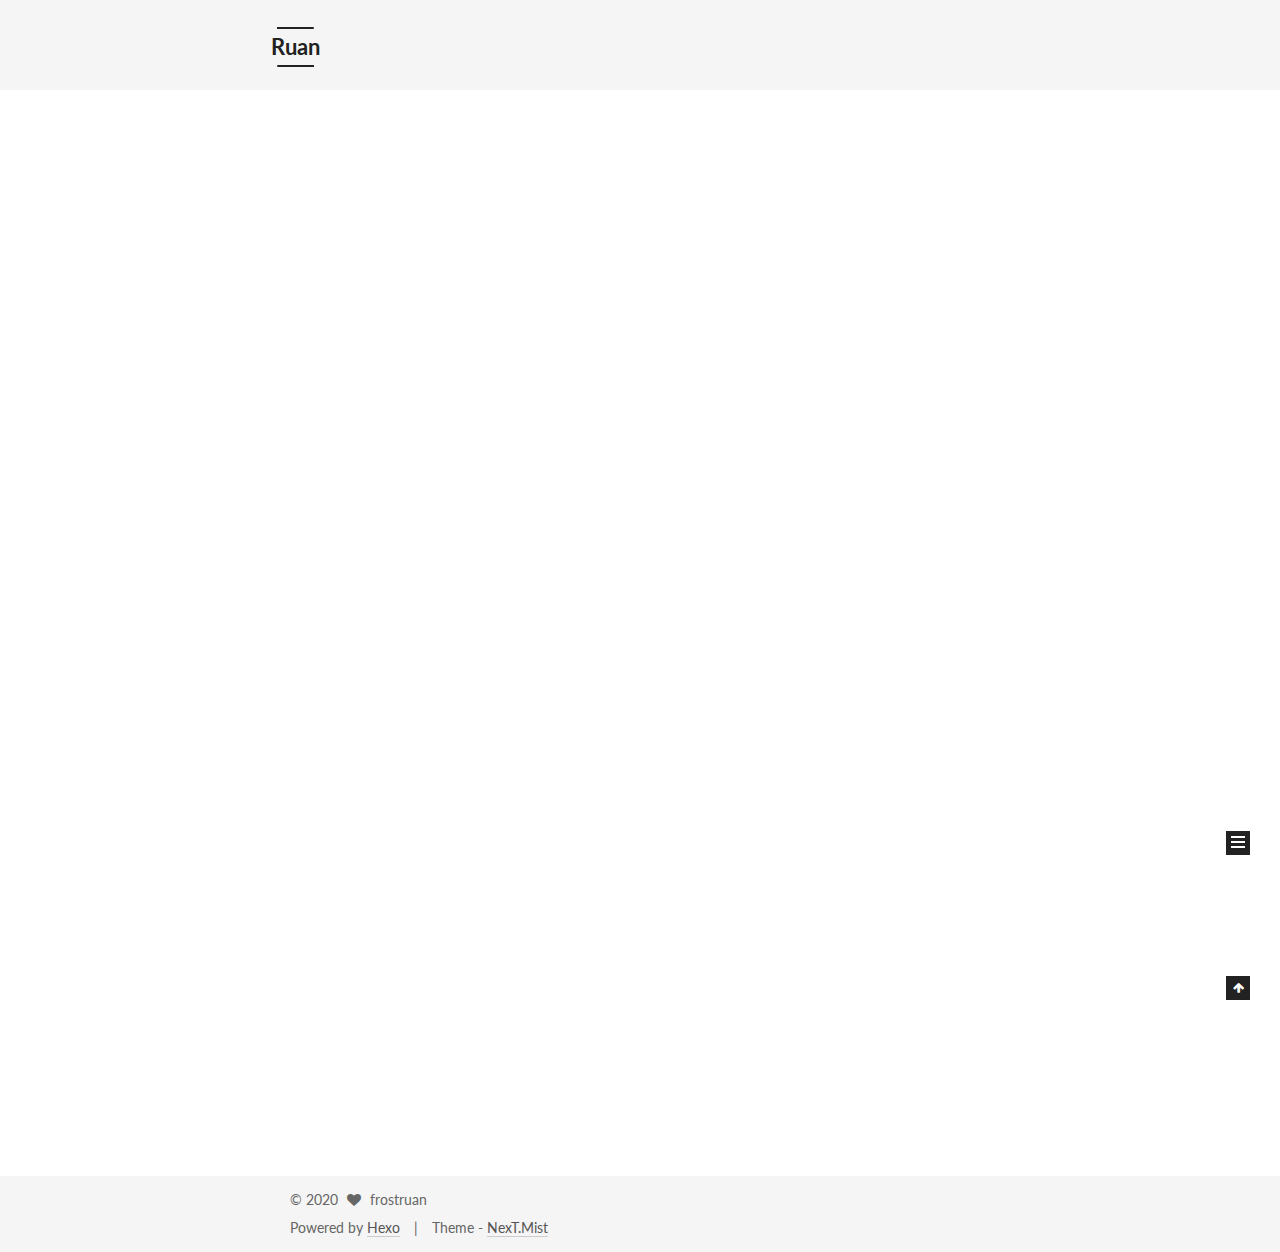
==== index.html @ 589bff8e "Site updated: 2020-01-20 00:01:28" ====
<!DOCTYPE html>



  


<html class="theme-next mist use-motion" lang="zh-CN">
<head>
  <meta charset="UTF-8"/>
<meta http-equiv="X-UA-Compatible" content="IE=edge" />
<meta name="viewport" content="width=device-width, initial-scale=1, maximum-scale=1"/>
<meta name="theme-color" content="#222">









<meta http-equiv="Cache-Control" content="no-transform" />
<meta http-equiv="Cache-Control" content="no-siteapp" />















  
  
  <link href="/lib/fancybox/source/jquery.fancybox.css?v=2.1.5" rel="stylesheet" type="text/css" />




  
  
  
  

  
    
    
  

  

  

  

  

  
    
    
    <link href="//fonts.googleapis.com/css?family=Lato:300,300italic,400,400italic,700,700italic&subset=latin,latin-ext" rel="stylesheet" type="text/css">
  






<link href="/lib/font-awesome/css/font-awesome.min.css?v=4.6.2" rel="stylesheet" type="text/css" />

<link href="/css/main.css?v=5.1.2" rel="stylesheet" type="text/css" />


  <meta name="keywords" content="Hexo, NexT" />








  <link rel="shortcut icon" type="image/x-icon" href="/favicon.ico?v=5.1.2" />






<meta name="description" content="西安电子科技大学 | 计算机科学与技术">
<meta property="og:type" content="website">
<meta property="og:title" content="Ruan">
<meta property="og:url" content="https://frostruan.github.io/index.html">
<meta property="og:site_name" content="Ruan">
<meta property="og:description" content="西安电子科技大学 | 计算机科学与技术">
<meta property="og:locale" content="zh_CN">
<meta property="article:author" content="frostruan">
<meta name="twitter:card" content="summary">



<script type="text/javascript" id="hexo.configurations">
  var NexT = window.NexT || {};
  var CONFIG = {
    root: '/',
    scheme: 'Mist',
    sidebar: {"position":"left","display":"post","offset":12,"offset_float":12,"b2t":false,"scrollpercent":false,"onmobile":false},
    fancybox: true,
    tabs: true,
    motion: true,
    duoshuo: {
      userId: '0',
      author: 'Author'
    },
    algolia: {
      applicationID: '',
      apiKey: '',
      indexName: '',
      hits: {"per_page":10},
      labels: {"input_placeholder":"Search for Posts","hits_empty":"We didn't find any results for the search: ${query}","hits_stats":"${hits} results found in ${time} ms"}
    }
  };
</script>



  <link rel="canonical" href="https://frostruan.github.io/"/>





  <title>Ruan</title>
  














<meta name="generator" content="Hexo 4.2.0"></head>

<body itemscope itemtype="http://schema.org/WebPage" lang="zh-CN">

  
  
    
  

  <div class="container sidebar-position-left 
   page-home 
 ">
    <div class="headband"></div>

    <header id="header" class="header" itemscope itemtype="http://schema.org/WPHeader">
      <div class="header-inner"><div class="site-brand-wrapper">
  <div class="site-meta ">
    

    <div class="custom-logo-site-title">
      <a href="/"  class="brand" rel="start">
        <span class="logo-line-before"><i></i></span>
        <span class="site-title">Ruan</span>
        <span class="logo-line-after"><i></i></span>
      </a>
    </div>
      
        <p class="site-subtitle">ruanhui</p>
      
  </div>

  <div class="site-nav-toggle">
    <button>
      <span class="btn-bar"></span>
      <span class="btn-bar"></span>
      <span class="btn-bar"></span>
    </button>
  </div>
</div>

<nav class="site-nav">
  

  
    <ul id="menu" class="menu">
      
        
        <li class="menu-item menu-item-home">
          <a href="/" rel="section">
            
              <i class="menu-item-icon fa fa-fw fa-home"></i> <br />
            
            Home
          </a>
        </li>
      
        
        <li class="menu-item menu-item-archives">
          <a href="/archives/" rel="section">
            
              <i class="menu-item-icon fa fa-fw fa-archive"></i> <br />
            
            Archives
          </a>
        </li>
      
        
        <li class="menu-item menu-item-tags">
          <a href="/tags/" rel="section">
            
              <i class="menu-item-icon fa fa-fw fa-tags"></i> <br />
            
            Tags
          </a>
        </li>
      

      
    </ul>
  

  
</nav>



 </div>
    </header>

    <main id="main" class="main">
      <div class="main-inner">
        <div class="content-wrap">
          <div id="content" class="content">
            
  <section id="posts" class="posts-expand">
    
      

  

  
  
  

  <article class="post post-type-normal" itemscope itemtype="http://schema.org/Article">
  
  
  
  <div class="post-block">
    <link itemprop="mainEntityOfPage" href="https://frostruan.github.io/2020/01/19/hello-world/">

    <span hidden itemprop="author" itemscope itemtype="http://schema.org/Person">
      <meta itemprop="name" content="frostruan">
      <meta itemprop="description" content="">
      <meta itemprop="image" content="/images/avatar.gif">
    </span>

    <span hidden itemprop="publisher" itemscope itemtype="http://schema.org/Organization">
      <meta itemprop="name" content="Ruan">
    </span>

    
      <header class="post-header">

        
        
          <h1 class="post-title" itemprop="name headline">
                
                <a class="post-title-link" href="/2020/01/19/hello-world/" itemprop="url">Hello World</a></h1>
        

        <div class="post-meta">
          <span class="post-time">
            
              <span class="post-meta-item-icon">
                <i class="fa fa-calendar-o"></i>
              </span>
              
                <span class="post-meta-item-text">Posted on</span>
              
              <time title="Post created" itemprop="dateCreated datePublished" datetime="2020-01-19T23:16:15+08:00">
                2020-01-19
              </time>
            

            

            
          </span>

          

          
            
          

          
          

          

          

          

        </div>
      </header>
    

    
    
    
    <div class="post-body" itemprop="articleBody">

      
      

      
        
          
            <p>Welcome to <a href="https://hexo.io/" target="_blank" rel="noopener">Hexo</a>! This is your very first post. Check <a href="https://hexo.io/docs/" target="_blank" rel="noopener">documentation</a> for more info. If you get any problems when using Hexo, you can find the answer in <a href="https://hexo.io/docs/troubleshooting.html" target="_blank" rel="noopener">troubleshooting</a> or you can ask me on <a href="https://github.com/hexojs/hexo/issues" target="_blank" rel="noopener">GitHub</a>.</p>
<h2 id="Quick-Start"><a href="#Quick-Start" class="headerlink" title="Quick Start"></a>Quick Start</h2><h3 id="Create-a-new-post"><a href="#Create-a-new-post" class="headerlink" title="Create a new post"></a>Create a new post</h3><figure class="highlight bash"><table><tr><td class="gutter"><pre><span class="line">1</span><br></pre></td><td class="code"><pre><span class="line">$ hexo new <span class="string">"My New Post"</span></span><br></pre></td></tr></table></figure>

<p>More info: <a href="https://hexo.io/docs/writing.html" target="_blank" rel="noopener">Writing</a></p>
<h3 id="Run-server"><a href="#Run-server" class="headerlink" title="Run server"></a>Run server</h3><figure class="highlight bash"><table><tr><td class="gutter"><pre><span class="line">1</span><br></pre></td><td class="code"><pre><span class="line">$ hexo server</span><br></pre></td></tr></table></figure>

<p>More info: <a href="https://hexo.io/docs/server.html" target="_blank" rel="noopener">Server</a></p>
<h3 id="Generate-static-files"><a href="#Generate-static-files" class="headerlink" title="Generate static files"></a>Generate static files</h3><figure class="highlight bash"><table><tr><td class="gutter"><pre><span class="line">1</span><br></pre></td><td class="code"><pre><span class="line">$ hexo generate</span><br></pre></td></tr></table></figure>

<p>More info: <a href="https://hexo.io/docs/generating.html" target="_blank" rel="noopener">Generating</a></p>
<h3 id="Deploy-to-remote-sites"><a href="#Deploy-to-remote-sites" class="headerlink" title="Deploy to remote sites"></a>Deploy to remote sites</h3><figure class="highlight bash"><table><tr><td class="gutter"><pre><span class="line">1</span><br></pre></td><td class="code"><pre><span class="line">$ hexo deploy</span><br></pre></td></tr></table></figure>

<p>More info: <a href="https://hexo.io/docs/one-command-deployment.html" target="_blank" rel="noopener">Deployment</a></p>

          
        
      
    </div>
    
    
    

    

    

    

    <footer class="post-footer">
      

      

      

      
      
        <div class="post-eof"></div>
      
    </footer>
  </div>
  
  
  
  </article>


    
  </section>

  


          </div>
          


          

        </div>
        
          
  
  <div class="sidebar-toggle">
    <div class="sidebar-toggle-line-wrap">
      <span class="sidebar-toggle-line sidebar-toggle-line-first"></span>
      <span class="sidebar-toggle-line sidebar-toggle-line-middle"></span>
      <span class="sidebar-toggle-line sidebar-toggle-line-last"></span>
    </div>
  </div>

  <aside id="sidebar" class="sidebar">
    
    <div class="sidebar-inner">

      

      

      <section class="site-overview sidebar-panel sidebar-panel-active">
        <div class="site-author motion-element" itemprop="author" itemscope itemtype="http://schema.org/Person">
          <img class="site-author-image" itemprop="image"
               src="/images/avatar.gif"
               alt="frostruan" />
          <p class="site-author-name" itemprop="name">frostruan</p>
           
              <p class="site-description motion-element" itemprop="description">西安电子科技大学 | 计算机科学与技术</p>
          
        </div>
        <nav class="site-state motion-element">

          
            <div class="site-state-item site-state-posts">
              <a href="/archives/">
                <span class="site-state-item-count">1</span>
                <span class="site-state-item-name">posts</span>
              </a>
            </div>
          

          

          

        </nav>

        

        <div class="links-of-author motion-element">
          
        </div>

        
        

        
        

        


      </section>

      

      

    </div>
  </aside>


        
      </div>
    </main>

    <footer id="footer" class="footer">
      <div class="footer-inner">
        <div class="copyright" >
  
  &copy; 
  <span itemprop="copyrightYear">2020</span>
  <span class="with-love">
    <i class="fa fa-heart"></i>
  </span>
  <span class="author" itemprop="copyrightHolder">frostruan</span>
</div>


<div class="powered-by">
  Powered by <a class="theme-link" href="https://hexo.io" target="_blank" rel="noopener">Hexo</a>
</div>

<div class="theme-info">
  Theme -
  <a class="theme-link" href="https://github.com/iissnan/hexo-theme-next" target="_blank" rel="noopener">
    NexT.Mist
  </a>
</div>


        

        
      </div>
    </footer>

    
      <div class="back-to-top">
        <i class="fa fa-arrow-up"></i>
        
      </div>
    

  </div>

  

<script type="text/javascript">
  if (Object.prototype.toString.call(window.Promise) !== '[object Function]') {
    window.Promise = null;
  }
</script>









  












  
  <script type="text/javascript" src="/lib/jquery/index.js?v=2.1.3"></script>

  
  <script type="text/javascript" src="/lib/fastclick/lib/fastclick.min.js?v=1.0.6"></script>

  
  <script type="text/javascript" src="/lib/jquery_lazyload/jquery.lazyload.js?v=1.9.7"></script>

  
  <script type="text/javascript" src="/lib/velocity/velocity.min.js?v=1.2.1"></script>

  
  <script type="text/javascript" src="/lib/velocity/velocity.ui.min.js?v=1.2.1"></script>

  
  <script type="text/javascript" src="/lib/fancybox/source/jquery.fancybox.pack.js?v=2.1.5"></script>


  


  <script type="text/javascript" src="/js/src/utils.js?v=5.1.2"></script>

  <script type="text/javascript" src="/js/src/motion.js?v=5.1.2"></script>



  
  

  
    <script type="text/javascript" src="/js/src/scrollspy.js?v=5.1.2"></script>
<script type="text/javascript" src="/js/src/post-details.js?v=5.1.2"></script>

  

  


  <script type="text/javascript" src="/js/src/bootstrap.js?v=5.1.2"></script>



  


  




	





  





  






  





  

  

  

  

  

  

</body>
</html>
---- css/main.css ----
/* normalize.css v3.0.2 | MIT License | git.io/normalize */
html {
  font-family: sans-serif; /* 1 */
  -ms-text-size-adjust: 100%; /* 2 */
  -webkit-text-size-adjust: 100%; /* 2 */
}
body {
  margin: 0;
}
article,
aside,
details,
figcaption,
figure,
footer,
header,
hgroup,
main,
menu,
nav,
section,
summary {
  display: block;
}
audio,
canvas,
progress,
video {
  display: inline-block; /* 1 */
  vertical-align: baseline; /* 2 */
}
audio:not([controls]) {
  display: none;
  height: 0;
}
[hidden],
template {
  display: none;
}
a {
  background-color: transparent;
}
a:active,
a:hover {
  outline: 0;
}
abbr[title] {
  border-bottom: 1px dotted;
}
b,
strong {
  font-weight: bold;
}
dfn {
  font-style: italic;
}
h1 {
  font-size: 2em;
  margin: 0.67em 0;
}
mark {
  background: #ff0;
  color: #000;
}
small {
  font-size: 80%;
}
sub,
sup {
  font-size: 75%;
  line-height: 0;
  position: relative;
  vertical-align: baseline;
}
sup {
  top: -0.5em;
}
sub {
  bottom: -0.25em;
}
img {
  border: 0;
}
svg:not(:root) {
  overflow: hidden;
}
figure {
  margin: 1em 40px;
}
hr {
  -moz-box-sizing: content-box;
  box-sizing: content-box;
  height: 0;
}
pre {
  overflow: auto;
}
code,
kbd,
pre,
samp {
  font-family: monospace, monospace;
  font-size: 1em;
}
button,
input,
optgroup,
select,
textarea {
  color: inherit; /* 1 */
  font: inherit; /* 2 */
  margin: 0; /* 3 */
}
button {
  overflow: visible;
}
button,
select {
  text-transform: none;
}
button,
html input[type="button"],
input[type="reset"],
input[type="submit"] {
  -webkit-appearance: button; /* 2 */
  cursor: pointer; /* 3 */
}
button[disabled],
html input[disabled] {
  cursor: default;
}
button::-moz-focus-inner,
input::-moz-focus-inner {
  border: 0;
  padding: 0;
}
input {
  line-height: normal;
}
input[type="checkbox"],
input[type="radio"] {
  box-sizing: border-box; /* 1 */
  padding: 0; /* 2 */
}
input[type="number"]::-webkit-inner-spin-button,
input[type="number"]::-webkit-outer-spin-button {
  height: auto;
}
input[type="search"] {
  -webkit-appearance: textfield; /* 1 */
  -moz-box-sizing: content-box;
  -webkit-box-sizing: content-box; /* 2 */
  box-sizing: content-box;
}
input[type="search"]::-webkit-search-cancel-button,
input[type="search"]::-webkit-search-decoration {
  -webkit-appearance: none;
}
fieldset {
  border: 1px solid #c0c0c0;
  margin: 0 2px;
  padding: 0.35em 0.625em 0.75em;
}
legend {
  border: 0; /* 1 */
  padding: 0; /* 2 */
}
textarea {
  overflow: auto;
}
optgroup {
  font-weight: bold;
}
table {
  border-collapse: collapse;
  border-spacing: 0;
}
td,
th {
  padding: 0;
}
::selection {
  background: #262a30;
  color: #fff;
}
body {
  position: relative;
  font-family: 'Lato', "PingFang SC", "Microsoft YaHei", sans-serif;
  font-size: 14px;
  line-height: 2;
  color: #555;
  background: #fff;
}
@media (max-width: 767px) {
  body {
    padding-right: 0 !important;
  }
}
@media (min-width: 768px) and (max-width: 991px) {
  body {
    padding-right: 0 !important;
  }
}
@media (min-width: 1600px) {
  body {
    font-size: 16px;
  }
}
h1,
h2,
h3,
h4,
h5,
h6 {
  margin: 0;
  padding: 0;
  font-weight: bold;
  line-height: 1.5;
  font-family: 'Lato', "PingFang SC", "Microsoft YaHei", sans-serif;
}
h2,
h3,
h4,
h5,
h6 {
  margin: 20px 0 15px;
}
h1 {
  font-size: 24px;
}
@media (max-width: 767px) {
  h1 {
    font-size: 20px;
  }
}
h2 {
  font-size: 22px;
}
@media (max-width: 767px) {
  h2 {
    font-size: 18px;
  }
}
h3 {
  font-size: 20px;
}
@media (max-width: 767px) {
  h3 {
    font-size: 16px;
  }
}
h4 {
  font-size: 18px;
}
@media (max-width: 767px) {
  h4 {
    font-size: 14px;
  }
}
h5 {
  font-size: 16px;
}
@media (max-width: 767px) {
  h5 {
    font-size: 12px;
  }
}
h6 {
  font-size: 14px;
}
@media (max-width: 767px) {
  h6 {
    font-size: 10px;
  }
}
p {
  margin: 0 0 20px 0;
}
a {
  color: #555;
  text-decoration: none;
  border-bottom: 1px solid #999;
  word-wrap: break-word;
}
a:hover {
  color: #222;
  border-bottom-color: #222;
}
blockquote {
  margin: 0;
  padding: 0;
}
img {
  display: block;
  margin: auto;
  max-width: 100%;
  height: auto;
}
hr {
  margin: 40px 0;
  height: 3px;
  border: none;
  background-color: #ddd;
  background-image: repeating-linear-gradient(-45deg, #fff, #fff 4px, transparent 4px, transparent 8px);
}
blockquote {
  padding: 0 15px;
  color: #666;
  border-left: 4px solid #ddd;
}
blockquote cite::before {
  content: "-";
  padding: 0 5px;
}
dt {
  font-weight: 700;
}
dd {
  margin: 0;
  padding: 0;
}
.text-left {
  text-align: left;
}
.text-center {
  text-align: center;
}
.text-right {
  text-align: right;
}
.text-justify {
  text-align: justify;
}
.text-nowrap {
  white-space: nowrap;
}
.text-lowercase {
  text-transform: lowercase;
}
.text-uppercase {
  text-transform: uppercase;
}
.text-capitalize {
  text-transform: capitalize;
}
.center-block {
  display: block;
  margin-left: auto;
  margin-right: auto;
}
.clearfix:before,
.clearfix:after {
  content: " ";
  display: table;
}
.clearfix:after {
  clear: both;
}
.pullquote {
  width: 45%;
}
.pullquote.left {
  float: left;
  margin-left: 5px;
  margin-right: 10px;
}
.pullquote.right {
  float: right;
  margin-left: 10px;
  margin-right: 5px;
}
.affix.affix.affix {
  position: fixed;
}
.translation {
  margin-top: -20px;
  font-size: 14px;
  color: #999;
}
.scrollbar-measure {
  width: 100px;
  height: 100px;
  overflow: scroll;
  position: absolute;
  top: -9999px;
}
.use-motion .motion-element {
  opacity: 0;
}
table {
  margin: 20px 0;
  width: 100%;
  border-collapse: collapse;
  border-spacing: 0;
  border: 1px solid #ddd;
  font-size: 14px;
  table-layout: fixed;
  word-wrap: break-all;
}
table>tbody>tr:nth-of-type(odd) {
  background-color: #f9f9f9;
}
table>tbody>tr:hover {
  background-color: #f5f5f5;
}
caption,
th,
td {
  padding: 8px;
  text-align: left;
  vertical-align: middle;
  font-weight: normal;
}
th,
td {
  border-bottom: 3px solid #ddd;
  border-right: 1px solid #eee;
}
th {
  padding-bottom: 10px;
  font-weight: 700;
}
td {
  border-bottom-width: 1px;
}
html,
body {
  height: 100%;
}
.container {
  position: relative;
  min-height: 100%;
}
.header-inner {
  margin: 0 auto;
  padding: 100px 0 70px;
  width: 700px;
}
@media (min-width: 1600px) {
  .container .header-inner {
    width: 900px;
  }
}
.main {
  padding-bottom: 150px;
}
.main-inner {
  margin: 0 auto;
  width: 700px;
}
@media (min-width: 1600px) {
  .container .main-inner {
    width: 900px;
  }
}
.footer {
  position: absolute;
  left: 0;
  bottom: 0;
  width: 100%;
  min-height: 50px;
}
.footer-inner {
  box-sizing: border-box;
  margin: 20px auto;
  width: 700px;
}
@media (min-width: 1600px) {
  .container .footer-inner {
    width: 900px;
  }
}
pre,
.highlight {
  overflow: auto;
  margin: 20px 0;
  padding: 0;
  font-size: 13px;
  color: #4d4d4c;
  background: #f7f7f7;
  line-height: 1.6;
}
pre,
code {
  font-family: consolas, Menlo, "PingFang SC", "Microsoft YaHei", monospace;
}
code {
  padding: 2px 4px;
  word-wrap: break-word;
  color: #555;
  background: #eee;
  border-radius: 3px;
  font-size: 13px;
}
pre code {
  padding: 0;
  color: #4d4d4c;
  background: none;
  text-shadow: none;
}
.highlight {
  border-radius: 1px;
}
.highlight pre {
  border: none;
  margin: 0;
  padding: 10px 0;
}
.highlight table {
  margin: 0;
  width: auto;
  border: none;
}
.highlight td {
  border: none;
  padding: 0;
}
.highlight figcaption {
  font-size: 1em;
  color: #4d4d4c;
  line-height: 1em;
  margin-bottom: 1em;
}
.highlight figcaption:before,
.highlight figcaption:after {
  content: " ";
  display: table;
}
.highlight figcaption:after {
  clear: both;
}
.highlight figcaption a {
  float: right;
  color: #4d4d4c;
}
.highlight figcaption a:hover {
  border-bottom-color: #4d4d4c;
}
.highlight .gutter pre {
  padding-left: 10px;
  padding-right: 10px;
  color: #869194;
  text-align: right;
  background-color: #eff2f3;
}
.highlight .code pre {
  width: 100%;
  padding-left: 10px;
  padding-right: 10px;
  background-color: #f7f7f7;
}
.highlight .line {
  height: 20px;
}
.gutter {
  -webkit-user-select: none;
  -moz-user-select: none;
  -ms-user-select: none;
  user-select: none;
}
.gist table {
  width: auto;
}
.gist table td {
  border: none;
}
pre .deletion {
  background: #fdd;
}
pre .addition {
  background: #dfd;
}
pre .meta {
  color: #8959a8;
}
pre .comment {
  color: #8e908c;
}
pre .variable,
pre .attribute,
pre .tag,
pre .regexp,
pre .ruby .constant,
pre .xml .tag .title,
pre .xml .pi,
pre .xml .doctype,
pre .html .doctype,
pre .css .id,
pre .css .class,
pre .css .pseudo {
  color: #c82829;
}
pre .number,
pre .preprocessor,
pre .built_in,
pre .literal,
pre .params,
pre .constant,
pre .command {
  color: #f5871f;
}
pre .ruby .class .title,
pre .css .rules .attribute,
pre .string,
pre .value,
pre .inheritance,
pre .header,
pre .ruby .symbol,
pre .xml .cdata,
pre .special,
pre .number,
pre .formula {
  color: #718c00;
}
pre .title,
pre .css .hexcolor {
  color: #3e999f;
}
pre .function,
pre .python .decorator,
pre .python .title,
pre .ruby .function .title,
pre .ruby .title .keyword,
pre .perl .sub,
pre .javascript .title,
pre .coffeescript .title {
  color: #4271ae;
}
pre .keyword,
pre .javascript .function {
  color: #8959a8;
}
.full-image.full-image.full-image {
  border: none;
  max-width: 100%;
  width: auto;
  margin: 20px auto;
}
@media (min-width: 992px) {
  .full-image.full-image.full-image {
    max-width: none;
    width: 110%;
    margin: 25px -5%;
  }
}
.blockquote-center,
.page-home .post-type-quote blockquote,
.page-post-detail .post-type-quote blockquote {
  position: relative;
  margin: 40px 0;
  padding: 0;
  border-left: none;
  text-align: center;
}
.blockquote-center::before,
.page-home .post-type-quote blockquote::before,
.page-post-detail .post-type-quote blockquote::before,
.blockquote-center::after,
.page-home .post-type-quote blockquote::after,
.page-post-detail .post-type-quote blockquote::after {
  position: absolute;
  content: ' ';
  display: block;
  width: 100%;
  height: 24px;
  opacity: 0.2;
  background-repeat: no-repeat;
  background-position: 0 -6px;
  background-size: 22px 22px;
}
.blockquote-center::before,
.page-home .post-type-quote blockquote::before,
.page-post-detail .post-type-quote blockquote::before {
  top: -20px;
  background-image: url("../images/quote-l.svg");
  border-top: 1px solid #ccc;
}
.blockquote-center::after,
.page-home .post-type-quote blockquote::after,
.page-post-detail .post-type-quote blockquote::after {
  bottom: -20px;
  background-image: url("../images/quote-r.svg");
  border-bottom: 1px solid #ccc;
  background-position: 100% 8px;
}
.blockquote-center p,
.page-home .post-type-quote blockquote p,
.page-post-detail .post-type-quote blockquote p,
.blockquote-center div,
.page-home .post-type-quote blockquote div,
.page-post-detail .post-type-quote blockquote div {
  text-align: center;
}
.post .post-body .group-picture img {
  box-sizing: border-box;
  padding: 0 3px;
  border: none;
}
.post .group-picture-row {
  overflow: hidden;
  margin-top: 6px;
}
.post .group-picture-row:first-child {
  margin-top: 0;
}
.post .group-picture-column {
  float: left;
}
.page-post-detail .post-body .group-picture-column {
  float: none;
  margin-top: 10px;
  width: auto !important;
}
.page-post-detail .post-body .group-picture-column img {
  margin: 0 auto;
}
.page-archive .group-picture-container {
  overflow: hidden;
}
.page-archive .group-picture-row {
  float: left;
}
.page-archive .group-picture-row:first-child {
  margin-top: 6px;
}
.page-archive .group-picture-column {
  max-width: 150px;
  max-height: 150px;
}
.post-body .note {
  position: relative;
  padding: 15px;
  margin-bottom: 20px;
  border: 1px solid #eee;
  border-left-width: 5px;
  border-radius: 3px;
}
.post-body .note h2,
.post-body .note h3,
.post-body .note h4,
.post-body .note h5,
.post-body .note h6 {
  margin-top: 0;
  margin-bottom: 0;
  border-bottom: initial;
  padding-top: 0 !important;
}
.post-body .note p:first-child,
.post-body .note ul:first-child,
.post-body .note ol:first-child,
.post-body .note table:first-child,
.post-body .note pre:first-child,
.post-body .note blockquote:first-child {
  margin-top: 0;
}
.post-body .note p:last-child,
.post-body .note ul:last-child,
.post-body .note ol:last-child,
.post-body .note table:last-child,
.post-body .note pre:last-child,
.post-body .note blockquote:last-child {
  margin-bottom: 0;
}
.post-body .note.default {
  border-left-color: #777;
}
.post-body .note.default h2,
.post-body .note.default h3,
.post-body .note.default h4,
.post-body .note.default h5,
.post-body .note.default h6 {
  color: #777;
}
.post-body .note.primary {
  border-left-color: #6f42c1;
}
.post-body .note.primary h2,
.post-body .note.primary h3,
.post-body .note.primary h4,
.post-body .note.primary h5,
.post-body .note.primary h6 {
  color: #6f42c1;
}
.post-body .note.info {
  border-left-color: #428bca;
}
.post-body .note.info h2,
.post-body .note.info h3,
.post-body .note.info h4,
.post-body .note.info h5,
.post-body .note.info h6 {
  color: #428bca;
}
.post-body .note.success {
  border-left-color: #5cb85c;
}
.post-body .note.success h2,
.post-body .note.success h3,
.post-body .note.success h4,
.post-body .note.success h5,
.post-body .note.success h6 {
  color: #5cb85c;
}
.post-body .note.warning {
  border-left-color: #f0ad4e;
}
.post-body .note.warning h2,
.post-body .note.warning h3,
.post-body .note.warning h4,
.post-body .note.warning h5,
.post-body .note.warning h6 {
  color: #f0ad4e;
}
.post-body .note.danger {
  border-left-color: #d9534f;
}
.post-body .note.danger h2,
.post-body .note.danger h3,
.post-body .note.danger h4,
.post-body .note.danger h5,
.post-body .note.danger h6 {
  color: #d9534f;
}
.post-body .label {
  display: inline;
  padding: 0 2px;
  white-space: nowrap;
}
.post-body .label.default {
  background-color: #f0f0f0;
}
.post-body .label.primary {
  background-color: #efe6f7;
}
.post-body .label.info {
  background-color: #e5f2f8;
}
.post-body .label.success {
  background-color: #e7f4e9;
}
.post-body .label.warning {
  background-color: #fcf6e1;
}
.post-body .label.danger {
  background-color: #fae8eb;
}
.post-body .tabs {
  position: relative;
  display: block;
  margin-bottom: 20px;
  padding-top: 10px;
}
.post-body .tabs ul.nav-tabs {
  margin: 0;
  padding: 0;
  display: flex;
  margin-bottom: -1px;
}
@media (max-width: 413px) {
  .post-body .tabs ul.nav-tabs {
    display: block;
    margin-bottom: 5px;
  }
}
.post-body .tabs ul.nav-tabs li.tab {
  list-style-type: none !important;
  margin: 0 0.25em 0 0;
  border-top: 3px solid transparent;
  border-left: 1px solid transparent;
  border-right: 1px solid transparent;
}
@media (max-width: 413px) {
  .post-body .tabs ul.nav-tabs li.tab {
    margin: initial;
    border-top: 1px solid transparent;
    border-left: 3px solid transparent;
    border-right: 1px solid transparent;
    border-bottom: 1px solid transparent;
  }
}
.post-body .tabs ul.nav-tabs li.tab a {
  outline: 0;
  border-bottom: initial;
  display: block;
  line-height: 1.8em;
  padding: 0.25em 0.75em;
  transition-duration: 0.2s;
  transition-timing-function: ease-out;
  transition-delay: 0s;
}
.post-body .tabs ul.nav-tabs li.tab a i {
  width: 1.285714285714286em;
}
.post-body .tabs ul.nav-tabs li.tab.active {
  border-top: 3px solid #fc6423;
  border-left: 1px solid #ddd;
  border-right: 1px solid #ddd;
  background-color: #fff;
}
@media (max-width: 413px) {
  .post-body .tabs ul.nav-tabs li.tab.active {
    border-top: 1px solid #ddd;
    border-left: 3px solid #fc6423;
    border-right: 1px solid #ddd;
    border-bottom: 1px solid #ddd;
  }
}
.post-body .tabs ul.nav-tabs li.tab.active a {
  cursor: default;
  color: #555;
}
.post-body .tabs .tab-content {
  background-color: #fff;
}
.post-body .tabs .tab-content .tab-pane {
  border: 1px solid #ddd;
  padding: 20px 20px 0 20px;
}
.post-body .tabs .tab-content .tab-pane:not(.active) {
  display: none !important;
}
.post-body .tabs .tab-content .tab-pane.active {
  display: block !important;
}
.btn {
  display: inline-block;
  padding: 0 20px;
  font-size: 14px;
  color: #fff;
  background: #222;
  border: 2px solid #222;
  text-decoration: none;
  border-radius: 0;
  transition-property: background-color;
  transition-duration: 0.2s;
  transition-timing-function: ease-in-out;
  transition-delay: 0s;
}
.btn:hover,
.post-button .btn:hover {
  border-color: #222;
  color: #222;
  background: #fff;
}
.btn-bar {
  display: block;
  width: 22px;
  height: 2px;
  background: #555;
  border-radius: 1px;
}
.btn-bar+.btn-bar {
  margin-top: 4px;
}
.pagination {
  margin: 120px 0 40px;
  text-align: center;
  border-top: 1px solid #eee;
}
.page-number-basic,
.pagination .prev,
.pagination .next,
.pagination .page-number,
.pagination .space {
  display: inline-block;
  position: relative;
  top: -1px;
  margin: 0 10px;
  padding: 0 10px;
  line-height: 30px;
}
@media (max-width: 767px) {
  .page-number-basic,
  .pagination .prev,
  .pagination .next,
  .pagination .page-number,
  .pagination .space {
    margin: 0 5px;
  }
}
.pagination .prev,
.pagination .next,
.pagination .page-number {
  border-bottom: 0;
  border-top: 1px solid #eee;
  transition-property: border-color;
  transition-duration: 0.2s;
  transition-timing-function: ease-in-out;
  transition-delay: 0s;
}
.pagination .prev:hover,
.pagination .next:hover,
.pagination .page-number:hover {
  border-top-color: #222;
}
.pagination .space {
  padding: 0;
  margin: 0;
}
.pagination .prev {
  margin-left: 0;
}
.pagination .next {
  margin-right: 0;
}
.pagination .page-number.current {
  color: #fff;
  background: #ccc;
  border-top-color: #ccc;
}
@media (max-width: 767px) {
  .pagination {
    border-top: none;
  }
  .pagination .prev,
  .pagination .next,
  .pagination .page-number {
    margin-bottom: 10px;
    border-top: 0;
    border-bottom: 1px solid #eee;
  }
  .pagination .prev:hover,
  .pagination .next:hover,
  .pagination .page-number:hover {
    border-bottom-color: #222;
  }
}
.comments {
  margin: 60px 20px 0;
}
.tag-cloud {
  text-align: center;
}
.tag-cloud a {
  display: inline-block;
  margin: 10px;
}
.back-to-top {
  box-sizing: border-box;
  position: fixed;
  bottom: -100px;
  right: 30px;
  z-index: 1050;
  padding: 0 6px;
  width: 24px;
  background: #222;
  font-size: 12px;
  opacity: 1;
  color: #fff;
  cursor: pointer;
  text-align: center;
  -webkit-transform: translateZ(0);
  transition-property: bottom;
  transition-duration: 0.2s;
  transition-timing-function: ease-in-out;
  transition-delay: 0s;
}
@media (min-width: 768px) and (max-width: 991px) {
  .back-to-top {
    display: none !important;
  }
}
@media (max-width: 767px) {
  .back-to-top {
    display: none !important;
  }
}
.back-to-top.back-to-top-on {
  bottom: 19px;
}
.header {
  background: transparent;
}
.header-inner {
  position: relative;
}
.headband {
  height: 3px;
  background: #222;
}
.site-meta {
  margin: 0;
  text-align: left;
}
@media (max-width: 767px) {
  .site-meta {
    text-align: center;
  }
}
.brand {
  position: relative;
  display: inline-block;
  padding: 0 40px;
  color: #222;
  background: #222;
  border-bottom: none;
}
.brand:hover {
  color: #222;
}
.logo {
  display: inline-block;
  margin-right: 5px;
  line-height: 36px;
  vertical-align: top;
}
.site-title {
  display: inline-block;
  vertical-align: top;
  line-height: 36px;
  font-size: 20px;
  font-weight: normal;
  font-family: 'Lato', "PingFang SC", "Microsoft YaHei", sans-serif;
}
.site-subtitle {
  margin-top: 10px;
  font-size: 13px;
  color: #999;
}
.use-motion .brand {
  opacity: 0;
}
.use-motion .logo,
.use-motion .site-title,
.use-motion .site-subtitle {
  opacity: 0;
  position: relative;
  top: -10px;
}
.site-nav-toggle {
  display: none;
  position: absolute;
  top: 10px;
  left: 10px;
}
@media (max-width: 767px) {
  .site-nav-toggle {
    display: block;
  }
}
.site-nav-toggle button {
  margin-top: 2px;
  padding: 9px 10px;
  background: transparent;
  border: none;
}
@media (max-width: 767px) {
  .site-nav {
    display: none;
    margin: 0 -10px;
    padding: 0 10px;
    clear: both;
    border-top: 1px solid #ddd;
  }
}
@media (min-width: 768px) and (max-width: 991px) {
  .site-nav {
    display: block !important;
  }
}
@media (min-width: 992px) {
  .site-nav {
    display: block !important;
  }
}
.menu {
  margin-top: 20px;
  padding-left: 0;
  text-align: center;
}
.menu .menu-item {
  display: inline-block;
  margin: 0 10px;
  list-style: none;
}
@media screen and (max-width: 767px) {
  .menu .menu-item {
    margin-top: 10px;
  }
}
.menu .menu-item a {
  display: block;
  font-size: 13px;
  line-height: inherit;
  border-bottom: 1px solid transparent;
  transition-property: border-color;
  transition-duration: 0.2s;
  transition-timing-function: ease-in-out;
  transition-delay: 0s;
}
.menu .menu-item a:hover {
  border-bottom-color: #222;
}
.menu .menu-item .fa {
  margin-right: 5px;
}
.use-motion .menu-item {
  opacity: 0;
}
.post-body {
  font-family: 'Lato', "PingFang SC", "Microsoft YaHei", sans-serif;
}
@media (max-width: 767px) {
  .post-body {
    word-break: break-word;
  }
}
.post-body .fancybox img {
  display: block !important;
  margin: 0 auto;
  cursor: pointer;
  cursor: zoom-in;
  cursor: -webkit-zoom-in;
}
.post-body .image-caption,
.post-body .figure .caption {
  margin: 10px auto 15px;
  text-align: center;
  font-size: 14px;
  color: #999;
  font-weight: bold;
  line-height: 1;
}
.post-sticky-flag {
  display: inline-block;
  font-size: 16px;
  -ms-transform: rotate(30deg);
  -webkit-transform: rotate(30deg);
  -moz-transform: rotate(30deg);
  -ms-transform: rotate(30deg);
  -o-transform: rotate(30deg);
  transform: rotate(30deg);
}
.posts-expand {
  padding-top: 40px;
}
@media (max-width: 767px) {
  .posts-expand {
    margin: 0 20px;
  }
  .post-body pre {
    padding: 10px;
  }
  .post-body pre .gutter pre {
    padding-right: 10px;
  }
  .post-body .highlight {
    margin-left: 0px;
    margin-right: 0px;
    padding: 0;
  }
  .post-body .highlight .gutter pre {
    padding-right: 10px;
  }
}
@media (min-width: 992px) {
  .posts-expand .post-body {
    text-align: justify;
  }
}
.posts-expand .post-body h2,
.posts-expand .post-body h3,
.posts-expand .post-body h4,
.posts-expand .post-body h5,
.posts-expand .post-body h6 {
  padding-top: 10px;
}
.posts-expand .post-body h2 .header-anchor,
.posts-expand .post-body h3 .header-anchor,
.posts-expand .post-body h4 .header-anchor,
.posts-expand .post-body h5 .header-anchor,
.posts-expand .post-body h6 .header-anchor {
  float: right;
  margin-left: 10px;
  color: #ccc;
  border-bottom-style: none;
  visibility: hidden;
}
.posts-expand .post-body h2 .header-anchor:hover,
.posts-expand .post-body h3 .header-anchor:hover,
.posts-expand .post-body h4 .header-anchor:hover,
.posts-expand .post-body h5 .header-anchor:hover,
.posts-expand .post-body h6 .header-anchor:hover {
  color: inherit;
}
.posts-expand .post-body h2:hover .header-anchor,
.posts-expand .post-body h3:hover .header-anchor,
.posts-expand .post-body h4:hover .header-anchor,
.posts-expand .post-body h5:hover .header-anchor,
.posts-expand .post-body h6:hover .header-anchor {
  visibility: visible;
}
.posts-expand .post-body ul li {
  list-style: circle;
}
.posts-expand .post-body img {
  box-sizing: border-box;
  margin: auto;
  padding: 3px;
  border: 1px solid #ddd;
}
.posts-expand .fancybox img {
  margin: 0 auto;
}
@media (max-width: 767px) {
  .posts-collapse {
    margin: 0 20px;
  }
  .posts-collapse .post-title,
  .posts-collapse .post-meta {
    display: block;
    width: auto;
    text-align: left;
  }
}
.posts-collapse {
  position: relative;
  z-index: 1010;
  margin-left: 0;
}
.posts-collapse::after {
  content: " ";
  position: absolute;
  top: 20px;
  left: 0;
  margin-left: -2px;
  width: 4px;
  height: 100%;
  background: #f5f5f5;
  z-index: -1;
}
@media (max-width: 767px) {
  .posts-collapse {
    margin: 0 20px;
  }
}
.posts-collapse .collection-title {
  position: relative;
  margin: 60px 0;
}
.posts-collapse .collection-title h1,
.posts-collapse .collection-title h2 {
  margin-left: 20px;
}
.posts-collapse .collection-title small {
  color: #bbb;
  margin-left: 5px;
}
.posts-collapse .collection-title::before {
  content: " ";
  position: absolute;
  left: 0;
  top: 50%;
  margin-left: -4px;
  margin-top: -4px;
  width: 8px;
  height: 8px;
  background: #bbb;
  border-radius: 50%;
}
.posts-collapse .post {
  margin: 30px 0;
}
.posts-collapse .post-header {
  position: relative;
  transition-duration: 0.2s;
  transition-timing-function: ease-in-out;
  transition-delay: 0s;
  transition-property: border;
  border-bottom: 1px dashed #ccc;
}
.posts-collapse .post-header::before {
  content: " ";
  position: absolute;
  left: 0;
  top: 12px;
  width: 6px;
  height: 6px;
  margin-left: -4px;
  background: #bbb;
  border-radius: 50%;
  border: 1px solid #fff;
  transition-duration: 0.2s;
  transition-timing-function: ease-in-out;
  transition-delay: 0s;
  transition-property: background;
}
.posts-collapse .post-header:hover {
  border-bottom-color: #666;
}
.posts-collapse .post-header:hover::before {
  background: #222;
}
.posts-collapse .post-meta {
  position: absolute;
  font-size: 12px;
  left: 20px;
  top: 5px;
}
.posts-collapse .post-comments-count {
  display: none;
}
.posts-collapse .post-title {
  margin-left: 60px;
  font-size: 16px;
  font-weight: normal;
  line-height: inherit;
}
.posts-collapse .post-title::after {
  margin-left: 3px;
  opacity: 0.6;
}
.posts-collapse .post-title a {
  color: #666;
  border-bottom: none;
}
.page-home .post-type-quote .post-header,
.page-post-detail .post-type-quote .post-header,
.page-home .post-type-quote .post-tags,
.page-post-detail .post-type-quote .post-tags {
  display: none;
}
.posts-expand .post-title {
  font-size: 26px;
  text-align: center;
  word-break: break-word;
  font-weight: 400;
}
@media (max-width: 767px) {
  .posts-expand .post-title {
    font-size: 22px;
  }
}
.posts-expand .post-title-link {
  display: inline-block;
  position: relative;
  color: #555;
  border-bottom: none;
  line-height: 1.2;
  vertical-align: top;
}
.posts-expand .post-title-link::before {
  content: "";
  position: absolute;
  width: 100%;
  height: 2px;
  bottom: 0;
  left: 0;
  background-color: #000;
  visibility: hidden;
  -webkit-transform: scaleX(0);
  -moz-transform: scaleX(0);
  -ms-transform: scaleX(0);
  -o-transform: scaleX(0);
  transform: scaleX(0);
  transition-duration: 0.2s;
  transition-timing-function: ease-in-out;
  transition-delay: 0s;
}
.posts-expand .post-title-link:hover::before {
  visibility: visible;
  -webkit-transform: scaleX(1);
  -moz-transform: scaleX(1);
  -ms-transform: scaleX(1);
  -o-transform: scaleX(1);
  transform: scaleX(1);
}
.posts-expand .post-title-link .fa {
  font-size: 16px;
}
.posts-expand .post-meta {
  margin: 3px 0 60px 0;
  color: #999;
  font-family: 'Lato', "PingFang SC", "Microsoft YaHei", sans-serif;
  font-size: 12px;
  text-align: center;
}
.posts-expand .post-meta .post-category-list {
  display: inline-block;
  margin: 0;
  padding: 3px;
}
.posts-expand .post-meta .post-category-list-link {
  color: #999;
}
.posts-expand .post-meta .post-description {
  font-size: 14px;
  margin-top: 2px;
}
.post-wordcount {
  display: inline-block;
}
.post-meta-divider {
  margin: 0 0.5em;
}
.post-meta-item-icon {
  margin-right: 3px;
}
@media (min-width: 768px) and (max-width: 991px) {
  .post-meta-item-icon {
    display: inline-block;
  }
}
@media (max-width: 767px) {
  .post-meta-item-icon {
    display: inline-block;
  }
}
@media (min-width: 768px) and (max-width: 991px) {
  .post-meta-item-text {
    display: none;
  }
}
@media (max-width: 767px) {
  .post-meta-item-text {
    display: none;
  }
}
@media (max-width: 767px) {
  .posts-expand .post-comments-count {
    display: none;
  }
}
.post-button {
  margin-top: 50px;
}
.post-button .btn {
  color: #555;
  font-size: 14px;
  background: transparent;
  border-radius: 0;
  line-height: 2;
  margin: 0 4px 8px 4px;
}
.post-button .fa-fw {
  width: 1.285714285714286em;
  text-align: left;
}
.posts-expand .post-tags {
  margin-top: 40px;
  text-align: center;
}
.posts-expand .post-tags a {
  display: inline-block;
  margin-right: 10px;
  font-size: 13px;
}
.post-nav {
  display: table;
  margin-top: 15px;
  width: 100%;
  border-top: 1px solid #eee;
}
.post-nav-divider {
  display: table-cell;
  width: 10%;
}
.post-nav-item {
  display: table-cell;
  padding: 10px 0 0 0;
  width: 45%;
  vertical-align: top;
}
.post-nav-item a {
  position: relative;
  display: block;
  line-height: 25px;
  font-size: 14px;
  color: #555;
  border-bottom: none;
}
.post-nav-item a:hover {
  color: #222;
  border-bottom: none;
}
.post-nav-item a:active {
  top: 2px;
}
.post-nav-item .fa {
  position: absolute;
  top: 8px;
  left: 0;
  font-size: 12px;
}
.post-nav-next a {
  padding-left: 15px;
}
.post-nav-prev {
  text-align: right;
}
.post-nav-prev a {
  padding-right: 15px;
}
.post-nav-prev .fa {
  right: 0;
  left: auto;
}
.posts-expand .post-eof {
  display: block;
  margin: 80px auto 60px;
  width: 8%;
  height: 1px;
  background: #ccc;
  text-align: center;
}
.post:last-child .post-eof.post-eof.post-eof {
  display: none;
}
.post-gallery {
  display: table;
  table-layout: fixed;
  width: 100%;
  border-collapse: separate;
}
.post-gallery-row {
  display: table-row;
}
.post-gallery .post-gallery-img {
  display: table-cell;
  text-align: center;
  vertical-align: middle;
  border: none;
}
.post-gallery .post-gallery-img img {
  max-width: 100%;
  max-height: 100%;
  border: none;
}
.fancybox-close,
.fancybox-close:hover {
  border: none;
}
.rtl.post-body p,
.rtl.post-body a,
.rtl.post-body h1,
.rtl.post-body h2,
.rtl.post-body h3,
.rtl.post-body h4,
.rtl.post-body h5,
.rtl.post-body h6,
.rtl.post-body li,
.rtl.post-body ul,
.rtl.post-body ol {
  direction: rtl;
  font-family: UKIJ Ekran;
}
.rtl.post-title {
  font-family: UKIJ Ekran;
}
.sidebar {
  position: fixed;
  right: 0;
  top: 0;
  bottom: 0;
  width: 0;
  z-index: 1040;
  box-shadow: inset 0 2px 6px #000;
  background: #222;
  -webkit-transform: translateZ(0);
}
.sidebar a {
  color: #999;
  border-bottom-color: #555;
}
.sidebar a:hover {
  color: #eee;
}
@media (min-width: 768px) and (max-width: 991px) {
  .sidebar {
    display: none !important;
  }
}
@media (max-width: 767px) {
  .sidebar {
    display: none !important;
  }
}
.sidebar-inner {
  position: relative;
  padding: 20px 10px;
  color: #999;
  text-align: center;
}
.sidebar-toggle {
  position: fixed;
  right: 30px;
  bottom: 45px;
  width: 14px;
  height: 14px;
  padding: 5px;
  background: #222;
  line-height: 0;
  z-index: 1050;
  cursor: pointer;
  -webkit-transform: translateZ(0);
}
@media (min-width: 768px) and (max-width: 991px) {
  .sidebar-toggle {
    display: none !important;
  }
}
@media (max-width: 767px) {
  .sidebar-toggle {
    display: none !important;
  }
}
.sidebar-toggle-line {
  position: relative;
  display: inline-block;
  vertical-align: top;
  height: 2px;
  width: 100%;
  background: #fff;
  margin-top: 3px;
}
.sidebar-toggle-line:first-child {
  margin-top: 0;
}
.site-author-image {
  display: block;
  margin: 0 auto;
  padding: 2px;
  max-width: 96px;
  height: auto;
  border: 2px solid #333;
}
.site-author-name {
  margin: 5px 0 0;
  text-align: center;
  color: #f5f5f5;
  font-weight: normal;
}
.site-description {
  margin-top: 5px;
  text-align: center;
  font-size: 14px;
  color: #999;
}
.site-state {
  overflow: hidden;
  line-height: 1.4;
  white-space: nowrap;
  text-align: center;
}
.site-state-item {
  display: inline-block;
  padding: 0 15px;
  border-left: 1px solid #333;
}
.site-state-item:first-child {
  border-left: none;
}
.site-state-item a {
  border-bottom: none;
}
.site-state-item-count {
  display: block;
  text-align: center;
  color: inherit;
  font-weight: 600;
  font-size: 18px;
}
.site-state-item-name {
  font-size: 13px;
  color: inherit;
}
.feed-link {
  margin-top: 20px;
}
.feed-link a {
  display: inline-block;
  padding: 0 15px;
  color: #fc6423;
  border: 1px solid #fc6423;
  border-radius: 4px;
}
.feed-link a i {
  color: #fc6423;
  font-size: 14px;
}
.feed-link a:hover {
  color: #fff;
  background: #fc6423;
}
.feed-link a:hover i {
  color: #fff;
}
.links-of-author {
  margin-top: 20px;
  display: flex;
  flex-wrap: wrap;
  justify-content: center;
}
.links-of-author a {
  display: inline-block;
  vertical-align: middle;
  margin-right: 10px;
  margin-bottom: 10px;
  border-bottom-color: #555;
  font-size: 13px;
}
.links-of-author a:before {
  display: inline-block;
  vertical-align: middle;
  margin-right: 3px;
  content: " ";
  width: 4px;
  height: 4px;
  border-radius: 50%;
  background: #32ff54;
}
.links-of-blogroll {
  font-size: 13px;
}
.links-of-blogroll-title {
  margin-top: 20px;
  font-size: 14px;
  font-weight: 600;
}
.links-of-blogroll-list {
  margin: 0;
  padding: 0;
  list-style: none;
}
.links-of-blogroll-item {
  padding: 2px 10px;
}
.sidebar-nav {
  margin: 0 0 20px;
  padding-left: 0;
}
.sidebar-nav li {
  display: inline-block;
  cursor: pointer;
  border-bottom: 1px solid transparent;
  font-size: 14px;
  color: #555;
}
.sidebar-nav li:hover {
  color: #f5f5f5;
}
.page-post-detail .sidebar-nav-toc {
  padding: 0 5px;
}
.page-post-detail .sidebar-nav-overview {
  margin-left: 10px;
}
.sidebar-nav .sidebar-nav-active {
  color: #87daff;
  border-bottom-color: #87daff;
}
.sidebar-nav .sidebar-nav-active:hover {
  color: #87daff;
}
.sidebar-panel {
  display: none;
}
.sidebar-panel-active {
  display: block;
}
.post-toc-empty {
  font-size: 14px;
  color: #666;
}
.post-toc-wrap {
  overflow: hidden;
}
.post-toc {
  overflow: auto;
}
.post-toc ol {
  margin: 0;
  padding: 0 2px 5px 10px;
  text-align: left;
  list-style: none;
  font-size: 14px;
}
.post-toc ol > ol {
  padding-left: 0;
}
.post-toc ol a {
  transition-duration: 0.2s;
  transition-timing-function: ease-in-out;
  transition-delay: 0s;
  transition-property: all;
  color: #999;
  border-bottom-color: #555;
}
.post-toc ol a:hover {
  color: #ccc;
  border-bottom-color: #ccc;
}
.post-toc .nav-item {
  overflow: hidden;
  text-overflow: ellipsis;
  white-space: nowrap;
  line-height: 1.8;
}
.post-toc .nav .nav-child {
  display: none;
}
.post-toc .nav .active > .nav-child {
  display: block;
}
.post-toc .nav .active-current > .nav-child {
  display: block;
}
.post-toc .nav .active-current > .nav-child > .nav-item {
  display: block;
}
.post-toc .nav .active > a {
  color: #87daff;
  border-bottom-color: #87daff;
}
.post-toc .nav .active-current > a {
  color: #87daff;
}
.post-toc .nav .active-current > a:hover {
  color: #87daff;
}
.footer {
  font-size: 14px;
  color: #999;
}
.footer img {
  border: none;
}
.footer-inner {
  text-align: center;
}
.with-love {
  display: inline-block;
  margin: 0 5px;
}
.powered-by,
.theme-info {
  display: inline-block;
}
.powered-by {
  margin-right: 10px;
}
.powered-by::after {
  content: "|";
  padding-left: 10px;
}
.cc-license {
  margin-top: 10px;
  text-align: center;
}
.cc-license .cc-opacity {
  opacity: 0.7;
  border-bottom: none;
}
.cc-license .cc-opacity:hover {
  opacity: 0.9;
}
.cc-license img {
  display: inline-block;
}
.theme-next #ds-thread #ds-reset {
  color: #555;
}
.theme-next #ds-thread #ds-reset .ds-replybox {
  margin-bottom: 30px;
}
.theme-next #ds-thread #ds-reset .ds-replybox .ds-avatar,
.theme-next #ds-reset .ds-avatar img {
  box-shadow: none;
}
.theme-next #ds-thread #ds-reset .ds-textarea-wrapper {
  border-color: #c7d4e1;
  background: none;
  border-top-right-radius: 3px;
  border-top-left-radius: 3px;
}
.theme-next #ds-thread #ds-reset .ds-textarea-wrapper textarea {
  height: 60px;
}
.theme-next #ds-reset .ds-rounded-top {
  border-radius: 0;
}
.theme-next #ds-thread #ds-reset .ds-post-toolbar {
  box-sizing: border-box;
  border: 1px solid #c7d4e1;
  background: #f6f8fa;
}
.theme-next #ds-thread #ds-reset .ds-post-options {
  height: 40px;
  border: none;
  background: none;
}
.theme-next #ds-thread #ds-reset .ds-toolbar-buttons {
  top: 11px;
}
.theme-next #ds-thread #ds-reset .ds-sync {
  top: 5px;
}
.theme-next #ds-thread #ds-reset .ds-post-button {
  top: 4px;
  right: 5px;
  width: 90px;
  height: 30px;
  border: 1px solid #c5ced7;
  border-radius: 3px;
  background-image: linear-gradient(#fbfbfc, #f5f7f9);
  color: #60676d;
}
.theme-next #ds-thread #ds-reset .ds-post-button:hover {
  background-position: 0 -30px;
  color: #60676d;
}
.theme-next #ds-thread #ds-reset .ds-comments-info {
  padding: 10px 0;
}
.theme-next #ds-thread #ds-reset .ds-sort {
  display: none;
}
.theme-next #ds-thread #ds-reset li.ds-tab a.ds-current {
  border: none;
  background: #f6f8fa;
  color: #60676d;
}
.theme-next #ds-thread #ds-reset li.ds-tab a.ds-current:hover {
  background-color: #e9f0f7;
  color: #60676d;
}
.theme-next #ds-thread #ds-reset li.ds-tab a {
  border-radius: 2px;
  padding: 5px;
}
.theme-next #ds-thread #ds-reset .ds-login-buttons p {
  color: #999;
  line-height: 36px;
}
.theme-next #ds-thread #ds-reset .ds-login-buttons .ds-service-list li {
  height: 28px;
}
.theme-next #ds-thread #ds-reset .ds-service-list a {
  background: none;
  padding: 5px;
  border: 1px solid;
  border-radius: 3px;
  text-align: center;
}
.theme-next #ds-thread #ds-reset .ds-service-list a:hover {
  color: #fff;
  background: #666;
}
.theme-next #ds-thread #ds-reset .ds-service-list .ds-weibo {
  color: #fc9b00;
  border-color: #fc9b00;
}
.theme-next #ds-thread #ds-reset .ds-service-list .ds-weibo:hover {
  background: #fc9b00;
}
.theme-next #ds-thread #ds-reset .ds-service-list .ds-qq {
  color: #60a3ec;
  border-color: #60a3ec;
}
.theme-next #ds-thread #ds-reset .ds-service-list .ds-qq:hover {
  background: #60a3ec;
}
.theme-next #ds-thread #ds-reset .ds-service-list .ds-renren {
  color: #2e7ac4;
  border-color: #2e7ac4;
}
.theme-next #ds-thread #ds-reset .ds-service-list .ds-renren:hover {
  background: #2e7ac4;
}
.theme-next #ds-thread #ds-reset .ds-service-list .ds-douban {
  color: #37994c;
  border-color: #37994c;
}
.theme-next #ds-thread #ds-reset .ds-service-list .ds-douban:hover {
  background: #37994c;
}
.theme-next #ds-thread #ds-reset .ds-service-list .ds-kaixin {
  color: #fef20d;
  border-color: #fef20d;
}
.theme-next #ds-thread #ds-reset .ds-service-list .ds-kaixin:hover {
  background: #fef20d;
}
.theme-next #ds-thread #ds-reset .ds-service-list .ds-netease {
  color: #f00;
  border-color: #f00;
}
.theme-next #ds-thread #ds-reset .ds-service-list .ds-netease:hover {
  background: #f00;
}
.theme-next #ds-thread #ds-reset .ds-service-list .ds-sohu {
  color: #ffcb05;
  border-color: #ffcb05;
}
.theme-next #ds-thread #ds-reset .ds-service-list .ds-sohu:hover {
  background: #ffcb05;
}
.theme-next #ds-thread #ds-reset .ds-service-list .ds-baidu {
  color: #2831e0;
  border-color: #2831e0;
}
.theme-next #ds-thread #ds-reset .ds-service-list .ds-baidu:hover {
  background: #2831e0;
}
.theme-next #ds-thread #ds-reset .ds-service-list .ds-google {
  color: #166bec;
  border-color: #166bec;
}
.theme-next #ds-thread #ds-reset .ds-service-list .ds-google:hover {
  background: #166bec;
}
.theme-next #ds-thread #ds-reset .ds-service-list .ds-weixin {
  color: #00ce0d;
  border-color: #00ce0d;
}
.theme-next #ds-thread #ds-reset .ds-service-list .ds-weixin:hover {
  background: #00ce0d;
}
.theme-next #ds-thread #ds-reset .ds-service-list .ds-more-services {
  border: none;
}
.theme-next #ds-thread #ds-reset .ds-service-list .ds-more-services:hover {
  background: none;
}
.theme-next #ds-reset .duoshuo-ua-admin {
  display: inline-block;
  color: #f00;
}
.theme-next #ds-reset .duoshuo-ua-platform,
.theme-next #ds-reset .duoshuo-ua-browser {
  color: #ccc;
}
.theme-next #ds-reset .duoshuo-ua-platform .fa,
.theme-next #ds-reset .duoshuo-ua-browser .fa {
  display: inline-block;
  margin-right: 3px;
}
.theme-next #ds-reset .duoshuo-ua-separator {
  display: inline-block;
  margin-left: 5px;
}
.theme-next .this_ua {
  background-color: #ccc !important;
  border-radius: 4px;
  padding: 0 5px !important;
  margin: 1px 1px !important;
  border: 1px solid #bbb !important;
  color: #fff;
  display: inline-block !important;
}
.theme-next .this_ua.admin {
  background-color: #d9534f !important;
  border-color: #d9534f !important;
}
.theme-next .this_ua.platform.iOS,
.theme-next .this_ua.platform.Mac,
.theme-next .this_ua.platform.Windows {
  background-color: #39b3d7 !important;
  border-color: #46b8da !important;
}
.theme-next .this_ua.platform.Linux {
  background-color: #3a3a3a !important;
  border-color: #1f1f1f !important;
}
.theme-next .this_ua.platform.Android {
  background-color: #00c47d !important;
  border-color: #01b171 !important;
}
.theme-next .this_ua.browser.Mobile,
.theme-next .this_ua.browser.Chrome {
  background-color: #5cb85c !important;
  border-color: #4cae4c !important;
}
.theme-next .this_ua.browser.Firefox {
  background-color: #f0ad4e !important;
  border-color: #eea236 !important;
}
.theme-next .this_ua.browser.Maxthon,
.theme-next .this_ua.browser.IE {
  background-color: #428bca !important;
  border-color: #357ebd !important;
}
.theme-next .this_ua.browser.baidu,
.theme-next .this_ua.browser.UCBrowser,
.theme-next .this_ua.browser.Opera {
  background-color: #d9534f !important;
  border-color: #d43f3a !important;
}
.theme-next .this_ua.browser.Android,
.theme-next .this_ua.browser.QQBrowser {
  background-color: #78ace9 !important;
  border-color: #4cae4c !important;
}
.post-spread {
  margin-top: 20px;
  text-align: center;
}
.jiathis_style {
  display: inline-block;
}
.jiathis_style a {
  border: none;
}
.fa {
  font-family: FontAwesome !important;
}
.post-spread {
  margin-top: 20px;
  text-align: center;
}
.bdshare-slide-button-box a {
  border: none;
}
.bdsharebuttonbox {
  display: inline-block;
}
.bdsharebuttonbox a {
  border: none;
}
.local-search-pop-overlay {
  position: fixed;
  width: 100%;
  height: 100%;
  top: 0;
  left: 0;
  z-index: 2080;
  background-color: rgba(0,0,0,0.3);
}
.local-search-popup {
  display: none;
  position: fixed;
  top: 10%;
  left: 50%;
  margin-left: -350px;
  width: 700px;
  height: 80%;
  padding: 0;
  background: #fff;
  color: #333;
  z-index: 9999;
  border-radius: 5px;
}
@media (max-width: 767px) {
  .local-search-popup {
    padding: 0;
    top: 0;
    left: 0;
    margin: 0;
    width: 100%;
    height: 100%;
    border-radius: 0;
  }
}
.local-search-popup ul.search-result-list {
  padding: 0;
  margin: 0 5px;
}
.local-search-popup p.search-result {
  border-bottom: 1px dashed #ccc;
  padding: 5px 0;
}
.local-search-popup a.search-result-title {
  font-weight: bold;
  font-size: 16px;
}
.local-search-popup .search-keyword {
  border-bottom: 1px dashed #f00;
  font-weight: bold;
  color: #f00;
}
.local-search-popup .local-search-header {
  padding: 5px;
  height: 36px;
  background: #f5f5f5;
  border-top-left-radius: 5px;
  border-top-right-radius: 5px;
}
.local-search-popup #local-search-result {
  overflow: auto;
  position: relative;
  padding: 5px 25px;
  height: calc(100% - 55px);
}
.local-search-popup .local-search-input-wrapper {
  display: inline-block;
  width: calc(100% - 90px);
  height: 36px;
  line-height: 36px;
  padding: 0 5px;
}
.local-search-popup .local-search-input-wrapper input {
  padding: 8px 0;
  height: 20px;
  display: block;
  width: 100%;
  outline: none;
  border: none;
  background: transparent;
  vertical-align: middle;
}
.local-search-popup .search-icon,
.local-search-popup .popup-btn-close {
  display: inline-block;
  font-size: 18px;
  color: #999;
  height: 36px;
  width: 18px;
  padding-left: 10px;
  padding-right: 10px;
}
.local-search-popup .search-icon {
  float: left;
}
.local-search-popup .popup-btn-close {
  border-left: 1px solid #eee;
  float: right;
  cursor: pointer;
}
.local-search-popup #no-result {
  position: absolute;
  left: 50%;
  top: 50%;
  -webkit-transform: translate(-50%, -50%);
  -webkit-transform: translate(-50%, -50%);
  -moz-transform: translate(-50%, -50%);
  -ms-transform: translate(-50%, -50%);
  -o-transform: translate(-50%, -50%);
  transform: translate(-50%, -50%);
  color: #ccc;
}
.site-uv,
.site-pv,
.page-pv {
  display: inline-block;
}
.site-uv .busuanzi-value,
.site-pv .busuanzi-value,
.page-pv .busuanzi-value {
  margin: 0 5px;
}
.site-uv {
  margin-right: 10px;
}
.site-uv::after {
  content: "|";
  padding-left: 10px;
}
.use-motion .post {
  opacity: 0;
}
.page-archive .archive-page-counter {
  position: relative;
  top: 3px;
  left: 20px;
}
@media (max-width: 767px) {
  .page-archive .archive-page-counter {
    top: 5px;
  }
}
.page-archive .posts-collapse .archive-move-on {
  position: absolute;
  top: 11px;
  left: 0;
  margin-left: -6px;
  width: 10px;
  height: 10px;
  opacity: 0.5;
  background: #555;
  border: 1px solid #fff;
  border-radius: 50%;
}
.category-all-page .category-all-title {
  text-align: center;
}
.category-all-page .category-all {
  margin-top: 20px;
}
.category-all-page .category-list {
  margin: 0;
  padding: 0;
  list-style: none;
}
.category-all-page .category-list-item {
  margin: 5px 10px;
}
.category-all-page .category-list-count {
  color: #bbb;
}
.category-all-page .category-list-count:before {
  display: inline;
  content: " (";
}
.category-all-page .category-list-count:after {
  display: inline;
  content: ") ";
}
.category-all-page .category-list-child {
  padding-left: 10px;
}
#schedule ul#event-list {
  padding-left: 30px;
}
#schedule ul#event-list hr {
  margin: 20px 0 45px 0 !important;
  background: #222;
}
#schedule ul#event-list hr:after {
  display: inline-block;
  content: 'NOW';
  background: #222;
  color: #fff;
  font-weight: bold;
  text-align: right;
  padding: 0 5px;
}
#schedule ul#event-list li.event {
  margin: 20px 0px;
  background: #f9f9f9;
  padding-left: 10px;
  min-height: 40px;
}
#schedule ul#event-list li.event h2.event-summary {
  margin: 0;
  padding-bottom: 3px;
}
#schedule ul#event-list li.event h2.event-summary:before {
  display: inline-block;
  font-family: FontAwesome;
  font-size: 8px;
  content: '\f111';
  vertical-align: middle;
  margin-right: 25px;
  color: #bbb;
}
#schedule ul#event-list li.event span.event-relative-time {
  display: inline-block;
  font-size: 12px;
  font-weight: 400;
  padding-left: 12px;
  color: #bbb;
}
#schedule ul#event-list li.event span.event-details {
  display: block;
  color: #bbb;
  margin-left: 56px;
  padding-top: 3px;
  padding-bottom: 6px;
  text-indent: -24px;
  line-height: 18px;
}
#schedule ul#event-list li.event span.event-details:before {
  text-indent: 0;
  display: inline-block;
  width: 14px;
  font-family: FontAwesome;
  text-align: center;
  margin-right: 9px;
  color: #bbb;
}
#schedule ul#event-list li.event span.event-details.event-location:before {
  content: '\f041';
}
#schedule ul#event-list li.event span.event-details.event-duration:before {
  content: '\f017';
}
#schedule ul#event-list li.event-past {
  background: #fcfcfc;
}
#schedule ul#event-list li.event-past > * {
  opacity: 0.6;
}
#schedule ul#event-list li.event-past h2.event-summary {
  color: #bbb;
}
#schedule ul#event-list li.event-past h2.event-summary:before {
  color: #dfdfdf;
}
#schedule ul#event-list li.event-now {
  background: #222;
  color: #fff;
  padding: 15px 0 15px 10px;
}
#schedule ul#event-list li.event-now h2.event-summary:before {
  -webkit-transform: scale(1.2);
  -moz-transform: scale(1.2);
  -ms-transform: scale(1.2);
  -o-transform: scale(1.2);
  transform: scale(1.2);
  color: #fff;
  animation: dot-flash 1s alternate infinite ease-in-out;
}
#schedule ul#event-list li.event-now * {
  color: #fff !important;
}
@-moz-keyframes dot-flash {
  from {
    opacity: 1;
    -webkit-transform: scale(1.1);
    -moz-transform: scale(1.1);
    -ms-transform: scale(1.1);
    -o-transform: scale(1.1);
    transform: scale(1.1);
  }
  to {
    opacity: 0;
    -webkit-transform: scale(1);
    -moz-transform: scale(1);
    -ms-transform: scale(1);
    -o-transform: scale(1);
    transform: scale(1);
  }
}
@-webkit-keyframes dot-flash {
  from {
    opacity: 1;
    -webkit-transform: scale(1.1);
    -moz-transform: scale(1.1);
    -ms-transform: scale(1.1);
    -o-transform: scale(1.1);
    transform: scale(1.1);
  }
  to {
    opacity: 0;
    -webkit-transform: scale(1);
    -moz-transform: scale(1);
    -ms-transform: scale(1);
    -o-transform: scale(1);
    transform: scale(1);
  }
}
@-o-keyframes dot-flash {
  from {
    opacity: 1;
    -webkit-transform: scale(1.1);
    -moz-transform: scale(1.1);
    -ms-transform: scale(1.1);
    -o-transform: scale(1.1);
    transform: scale(1.1);
  }
  to {
    opacity: 0;
    -webkit-transform: scale(1);
    -moz-transform: scale(1);
    -ms-transform: scale(1);
    -o-transform: scale(1);
    transform: scale(1);
  }
}
@keyframes dot-flash {
  from {
    opacity: 1;
    -webkit-transform: scale(1.1);
    -moz-transform: scale(1.1);
    -ms-transform: scale(1.1);
    -o-transform: scale(1.1);
    transform: scale(1.1);
  }
  to {
    opacity: 0;
    -webkit-transform: scale(1);
    -moz-transform: scale(1);
    -ms-transform: scale(1);
    -o-transform: scale(1);
    transform: scale(1);
  }
}
.page-post-detail .sidebar-toggle-line {
  background: #87daff;
}
.page-post-detail .comments {
  overflow: hidden;
}
h1,
h2,
h3,
h4,
h5,
h6 {
  margin: 20px 0 10px;
}
p {
  margin: 0 0 25px 0;
}
a {
  border-bottom-color: #ccc;
}
hr {
  margin: 20px 0;
  height: 2px;
}
.main-inner {
  margin-top: 80px;
}
.header {
  background: #f5f5f5;
}
.header-inner {
  padding: 25px 0 20px;
}
.header-inner:before,
.header-inner:after {
  content: " ";
  display: table;
}
.header-inner:after {
  clear: both;
}
@media (max-width: 767px) {
  .header-inner {
    width: auto;
    margin-bottom: 50px;
    padding: 10px;
  }
}
.site-meta {
  float: left;
  margin-left: -20px;
  line-height: normal;
}
@media (max-width: 767px) {
  .site-meta {
    margin-left: 10px;
  }
}
.site-meta .brand {
  padding: 2px 1px;
  background: none;
}
@media (max-width: 767px) {
  .site-meta .brand {
    display: block;
  }
}
.site-meta .logo {
  display: none;
}
.site-meta .site-title {
  font-size: 22px;
  font-weight: bolder;
}
@media (max-width: 767px) {
  .site-meta .site-title {
    line-height: 34px;
  }
}
.logo-line-before,
.logo-line-after {
  display: block;
  overflow: hidden;
  margin: 0 auto;
  width: 75%;
}
@media (max-width: 767px) {
  .logo-line-before,
  .logo-line-after {
    display: none;
  }
}
.logo-line-before i,
.logo-line-after i {
  position: relative;
  display: block;
  height: 2px;
  background: #222;
}
@media (max-width: 767px) {
  .logo-line-before i,
  .logo-line-after i {
    height: 3px;
  }
}
.use-motion .logo-line-before i {
  left: -100%;
}
.use-motion .logo-line-after i {
  right: -100%;
}
.site-subtitle {
  display: none;
}
.site-nav-toggle {
  position: static;
  float: right;
}
.menu {
  float: right;
  margin: 8px 0 0 0;
}
@media (max-width: 767px) {
  .menu {
    margin: 20px 0 0 0;
    padding: 0;
  }
}
.menu br {
  display: none;
}
.menu .menu-item {
  margin: 0;
}
@media (max-width: 767px) {
  .menu .menu-item {
    display: block;
  }
}
.menu .menu-item a {
  padding: 0 10px;
  background: none;
  border: none;
  border-radius: 2px;
  transition-property: background;
}
@media (max-width: 767px) {
  .menu .menu-item a {
    text-align: left;
  }
}
.menu .menu-item a:hover {
  background: #e1e1e1;
}
.menu a::before {
  display: none;
}
@media (max-width: 767px) {
  .menu a::before {
    display: block;
  }
}
@media (max-width: 767px) {
  .menu {
    float: none;
  }
}
.site-search form {
  display: none;
}
.posts-expand {
  padding-top: 0;
}
.posts-expand .post-title,
.posts-expand .post-meta {
  text-align: left;
}
@media (max-width: 767px) {
  .posts-expand .post-title,
  .posts-expand .post-meta {
    text-align: center;
  }
}
.posts-expand .post-eof {
  display: none;
}
.posts-expand .post {
  margin-top: 120px;
}
.posts-expand .post:first-child {
  margin-top: 0;
}
.posts-expand .post-meta {
  margin-top: 5px;
  margin-bottom: 20px;
}
.posts-expand .post-title {
  position: relative;
  font-size: 26px;
  font-weight: 400;
}
@media (max-width: 767px) {
  .posts-expand .post-title {
    font-size: 20px;
  }
}
@media (min-width: 1600px) {
  .posts-expand .post-title {
    font-size: 26px;
  }
}
.posts-expand .post-title:hover:before {
  background: #222;
}
.posts-expand .post-body img {
  margin: 0;
}
.posts-expand .post-tags {
  text-align: left;
}
.posts-expand .post-tags a {
  padding: 1px 5px;
  background: #f5f5f5;
  border-bottom: none;
}
.posts-expand .post-tags a:hover {
  background: #ccc;
}
.posts-expand .post-nav {
  margin-top: 40px;
}
.post-button {
  margin-top: 20px;
  text-align: left;
}
.post-button a {
  margin: 0 8px 8px 0 !important;
  padding: 0;
  font-size: 14px;
  color: #666;
  background: none;
  border: none;
  border-bottom: 2px solid #666;
  transition-property: border;
}
@media (max-width: 767px) {
  .post-button a {
    font-size: 12px;
  }
}
@media (min-width: 1600px) {
  .post-button a {
    font-size: 16px;
  }
}
.post-button a:hover {
  border-bottom-color: #222;
}
.links-of-blogroll-inline .links-of-blogroll-item {
  display: inline-block;
}
.btn {
  padding: 0 10px;
  border-width: 2px;
  border-radius: 0;
}
.headband {
  display: none;
}
.site-search {
  position: relative;
  float: right;
  margin-top: 5px;
  padding-top: 3px;
}
@media (max-width: 767px) {
  .site-search {
    float: none;
    padding: 0 10px;
  }
}
@media (max-width: 767px) {
  .container .main-inner {
    width: auto;
  }
}
.page-post-detail .post-title,
.page-post-detail .post-meta {
  text-align: center;
}
.page-post-detail .post-title:before {
  display: none;
}
.page-post-detail .post-meta {
  margin-bottom: 60px;
}
.pagination {
  margin: 120px 0 0;
  text-align: left;
}
@media (max-width: 767px) {
  .pagination {
    margin: 80px 10px 0;
    text-align: center;
  }
}
.footer {
  margin-top: 80px;
  padding: 10px 0;
  background: #f5f5f5;
  color: #666;
}
.footer-inner {
  margin: 0 auto;
  text-align: left;
}
@media (max-width: 767px) {
  .footer-inner {
    width: auto;
    text-align: center;
  }
}
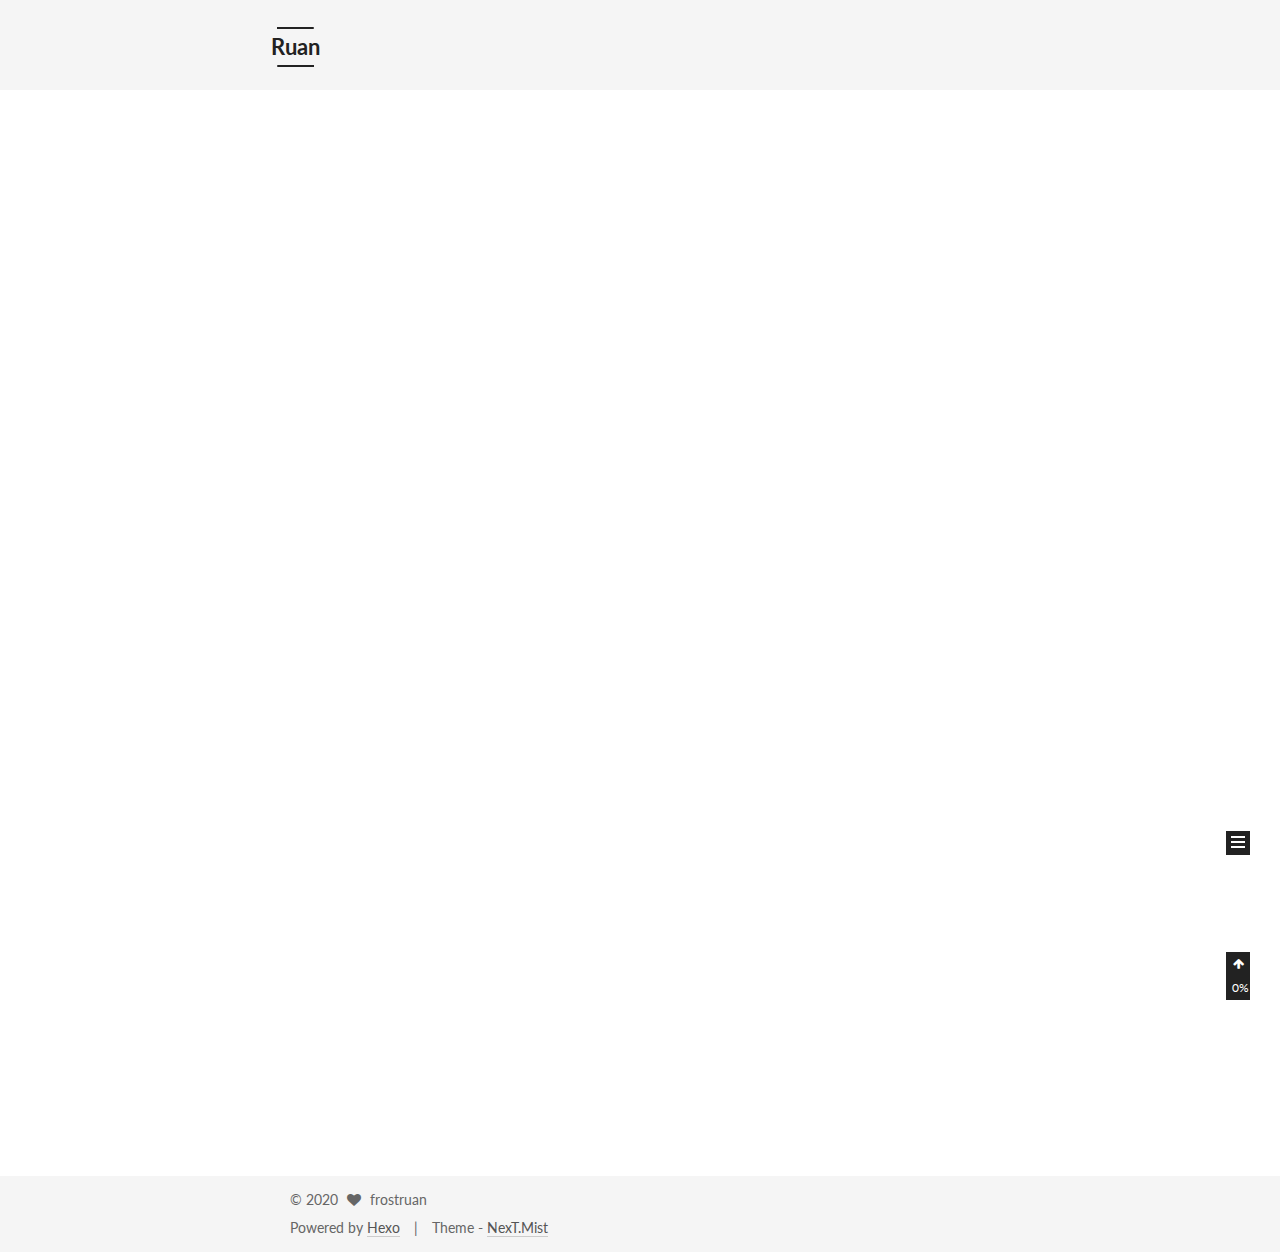
==== commit a7cc47e0: "Site updated: 2020-01-20 00:46:30" ====
--- a/index.html
+++ b/index.html
@@ -14,6 +14,13 @@
 
 
 
+  
+  
+    
+    
+  <script src="/lib/pace/pace.min.js?v=1.0.2"></script>
+  <link href="/lib/pace/pace-theme-minimal.min.css?v=1.0.2" rel="stylesheet">
+
 
 
 
@@ -87,7 +94,7 @@
 
 
 
-  <link rel="shortcut icon" type="image/x-icon" href="/favicon.ico?v=5.1.2" />
+  <link rel="shortcut icon" type="image/x-icon" href="/title.jpg?v=5.1.2" />
 
 
 
@@ -111,7 +118,7 @@
   var CONFIG = {
     root: '/',
     scheme: 'Mist',
-    sidebar: {"position":"left","display":"post","offset":12,"offset_float":12,"b2t":false,"scrollpercent":false,"onmobile":false},
+    sidebar: {"position":"left","display":"post","offset":12,"offset_float":12,"b2t":true,"scrollpercent":true,"onmobile":false},
     fancybox: true,
     tabs: true,
     motion: true,
@@ -210,6 +217,26 @@
         </li>
       
         
+        <li class="menu-item menu-item-categories">
+          <a href="/categories/" rel="section">
+            
+              <i class="menu-item-icon fa fa-fw fa-th"></i> <br />
+            
+            Categories
+          </a>
+        </li>
+      
+        
+        <li class="menu-item menu-item-about">
+          <a href="/about/" rel="section">
+            
+              <i class="menu-item-icon fa fa-fw fa-user"></i> <br />
+            
+            About
+          </a>
+        </li>
+      
+        
         <li class="menu-item menu-item-archives">
           <a href="/archives/" rel="section">
             
@@ -459,6 +486,13 @@
       
 
       
+        <div class="back-to-top">
+          <i class="fa fa-arrow-up"></i>
+          
+            <span id="scrollpercent"><span>0</span>%</span>
+          
+        </div>
+      
 
     </div>
   </aside>
@@ -500,11 +534,6 @@
     </footer>
 
     
-      <div class="back-to-top">
-        <i class="fa fa-arrow-up"></i>
-        
-      </div>
-    
 
   </div>
 
--- a/css/main.css
+++ b/css/main.css
@@ -1807,7 +1807,7 @@
   width: 4px;
   height: 4px;
   border-radius: 50%;
-  background: #32ff54;
+  background: #25904d;
 }
 .links-of-blogroll {
   font-size: 13px;
